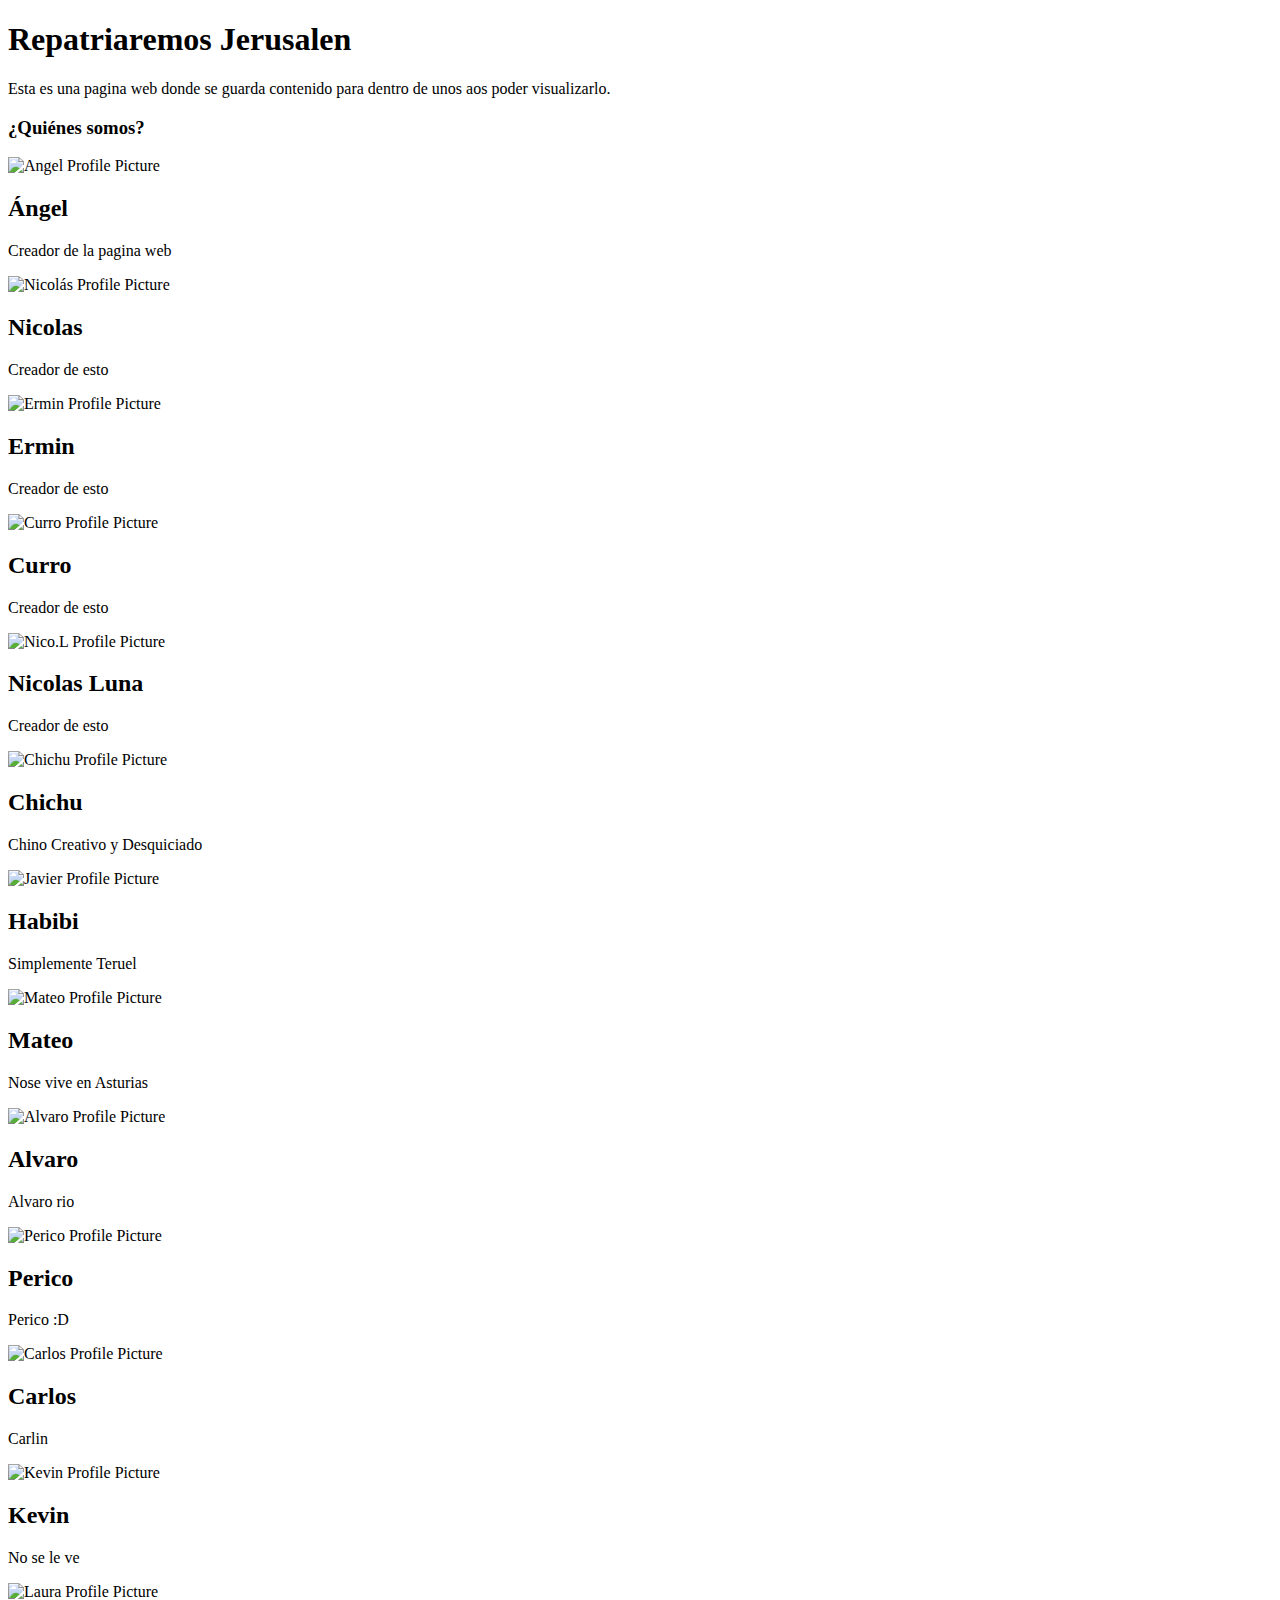
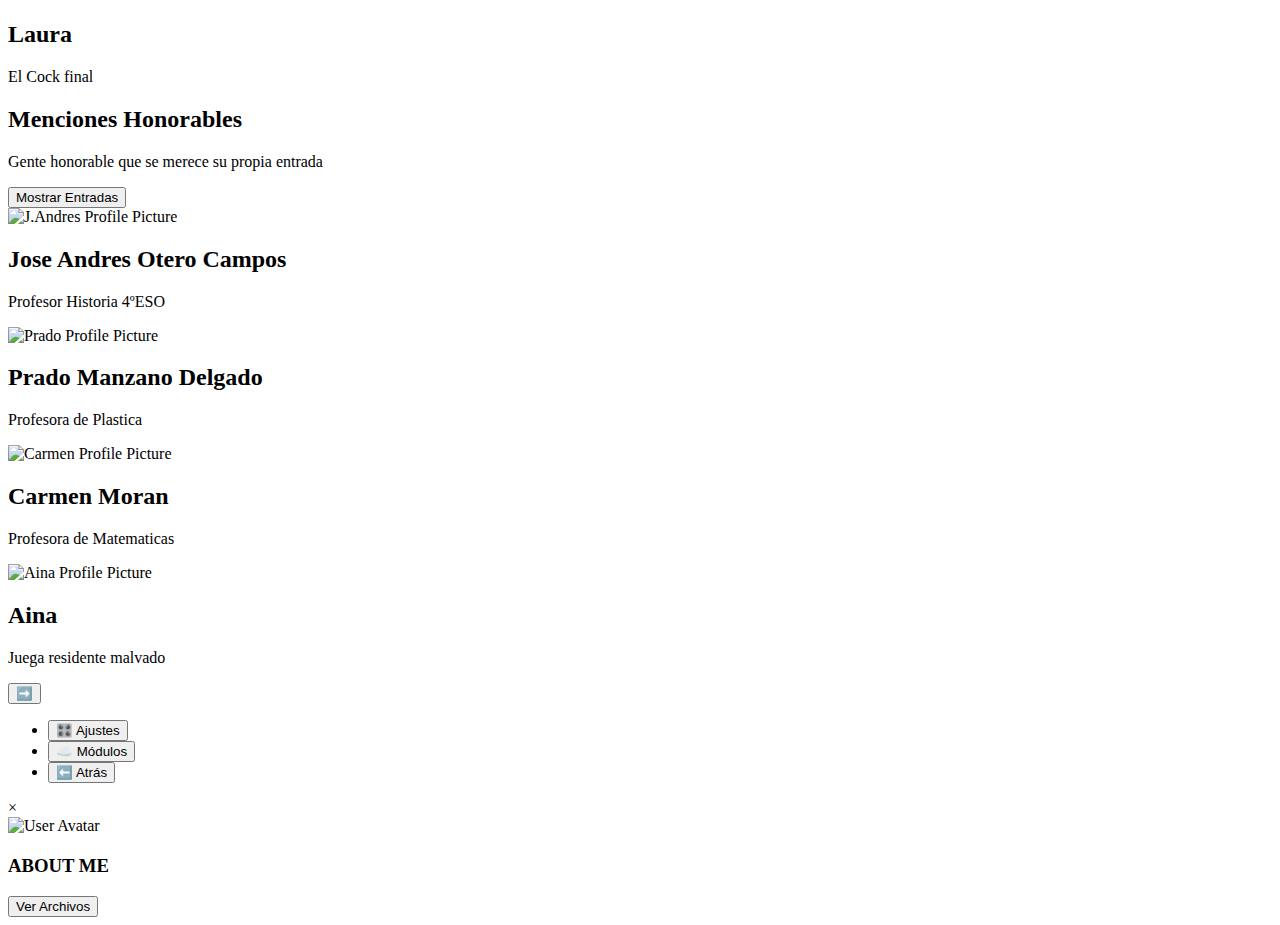
==== index.html @ 453072c1 "Create index.html" ====
<!DOCTYPE html>
<html lang="es">
<head>
    <meta charset="UTF-8">
    <meta name="viewport" content="width=device-width, initial-scale=1.0">
    <title>Página Principal</title>
    <link rel="stylesheet" href="themes/styles.css">
    <link id="theme-stylesheet" rel="stylesheet" href="themes/theme-light.css">
    <link rel="icon" href="/favicon.ico" type="image/x-icon">
</head>
<body>
    <div class="container">
        <h1>Repatriaremos Jerusalen</h1>
        <p>Esta es una pagina web donde se guarda contenido para dentro de unos aos poder visualizarlo.</p>
        <div class="space"></div>
        <h3>¿Quiénes somos?</h3>
        <div class="space"></div>
        <div class="entry-container">
            <div class="entry-container">
                <div class="user-entry" onclick="openModal(modalData['1-Angel']);">
                    <div class="entry-content">
                        <img src="assets/1-Angel.jpg" class="entry-image" alt="Angel Profile Picture">
                        <div class="entry-text">
                            <h2>Ángel</h2>
                            <p>Creador de la pagina web</p>

                        </div>
                    </div>
                </div>
            </div>            
            <div class="entry-container">
                <div class="user-entry" onclick="openModal(modalData['2-Nico']);">
                    <div class="entry-content">
                        <img src="assets/2-Nico.jpg" class="entry-image" alt="Nicolás Profile Picture">
                        <div class="entry-text">
                            <h2>Nicolas</h2>
                            <p>Creador de esto</p>
                        </div>
                    </div>
                </div>
            </div>     
            <div class="entry-container">
                <div class="user-entry" onclick="openModal(modalData['3-Ermin']);">
                    <div class="entry-content">
                        <img src="assets/3-Ermin.jpg" class="entry-image" alt="Ermin Profile Picture">
                        <div class="entry-text">
                            <h2>Ermin</h2>
                            <p>Creador de esto</p>
                        </div>
                    </div>
                </div>
            </div>
            <div class="entry-container">
                <div class="user-entry" onclick="openModal(modalData['4-Curro']);">
                    <div class="entry-content">
                        <img src="assets/4-Curro.jpg" class="entry-image" alt="Curro Profile Picture">
                        <div class="entry-text">
                            <h2>Curro</h2>
                            <p>Creador de esto</p>
                        </div>
                    </div>
                </div>
            </div>
            <div class="entry-container">
                <div class="user-entry" onclick="openModal(modalData['5-Nicolas Luna']);">
                    <div class="entry-content">
                        <img src="assets/5-Nicolas Luna.jpg" class="entry-image" alt="Nico.L Profile Picture">
                        <div class="entry-text">
                            <h2>Nicolas Luna</h2>
                            <p>Creador de esto</p>
                        </div>
                    </div>
                </div>
            </div>
            <div class="entry-container">
                <div class="user-entry" onclick="openModal(modalData['6-Chichu']);">
                    <div class="entry-content">
                        <img src="assets/6-Chichu.jpg" class="entry-image" alt="Chichu Profile Picture">
                        <div class="entry-text">
                            <h2>Chichu</h2>
                            <p>Chino Creativo y Desquiciado</p>
                        </div>
                    </div>
                </div>
            </div>
            <div class="entry-container">
                <div class="user-entry" onclick="openModal(modalData['8-Javier']);">
                    <div class="entry-content">
                        <img src="assets/8-Javier.png" class="entry-image" alt="Javier Profile Picture">
                        <div class="entry-text">
                            <h2>Habibi</h2>
                            <p>Simplemente Teruel</p>
                        </div>
                    </div>
                </div>
            </div>
            <div class="entry-container">
                <div class="user-entry" onclick="openModal(modalData['9-Mateo']);">
                    <div class="entry-content">
                        <img src="assets/9-Mateo.jpg" class="entry-image" alt="Mateo Profile Picture">
                        <div class="entry-text">
                            <h2>Mateo</h2>
                            <p>Nose vive en Asturias</p>
                        </div>
                    </div>
                </div>
            </div>
            <div class="entry-container">
                <div class="user-entry" onclick="openModal(modalData['10-Alvaro']);">
                    <div class="entry-content">
                        <img src="assets/10-Alvaro.jpg" class="entry-image" alt="Alvaro Profile Picture">
                        <div class="entry-text">
                            <h2>Alvaro</h2>
                            <p>Alvaro rio</p>
                        </div>
                    </div>
                </div>
            </div>
            <div class="entry-container">
                <div class="user-entry" onclick="openModal(modalData['11-Perico']);">
                    <div class="entry-content">
                        <img src="assets/11-Perico.jpg" class="entry-image" alt="Perico Profile Picture">
                        <div class="entry-text">
                            <h2>Perico</h2>
                            <p>Perico :D</p>
                        </div>
                    </div>
                </div>
            </div>
            <div class="entry-container">
                <div class="user-entry" onclick="openModal(modalData['12-Carlos']);">
                    <div class="entry-content">
                        <img src="assets/12-Carlos.jpg" class="entry-image" alt="Carlos Profile Picture">
                        <div class="entry-text">
                            <h2>Carlos</h2>
                            <p>Carlin</p>
                        </div>
                    </div>
                </div>
            </div>
            <div class="entry-container">
                <div class="user-entry" onclick="openModal(modalData['13-Kevin']);">
                    <div class="entry-content">
                        <img src="assets/13-Kevin.jpg" class="entry-image" alt="Kevin Profile Picture">
                        <div class="entry-text">
                            <h2>Kevin</h2>
                            <p>No se le ve</p>
                        </div>
                    </div>
                </div>
            </div>
            <div class="entry-container">
                <div class="user-entry" onclick="openModal(modalData['14-Laura']);">
                    <div class="entry-content">
                        <img src="assets/14-Laura.jpg" class="entry-image" alt="Laura Profile Picture">
                        <div class="entry-text">
                            <h2>Laura</h2>
                            <p>El Cock final</p>
                        </div>
                    </div>
                </div>
            </div>

            <div class="separator"></div>

            <div class="entry-container">
                <div class="blog-entry">
                    <h2>Menciones Honorables</h2>
                    <p>Gente honorable que se merece su propia entrada</p>
                    <button class="toggle-button button" data-target="toggle1">Mostrar Entradas</button>
                    <div id="toggle1" class="hidden-entries">
                        <div class="user-entry" onclick="openModal(modalData['MH-Jose Andres']);">
                            <div class="entry-content">
                                <img src="assets/Menciones Honorables/1-Jose Andres.jpg" alt="J.Andres Profile Picture" class="entry-image">
                                <div class="entry-text">
                                    <h2>Jose Andres Otero Campos</h2>
                                    <p>Profesor Historia 4ºESO</p>
                                </div>
                            </div>
                        </div>

                        <div class="user-entry" onclick="openModal(modalData['MH-Prado']);">
                            <div class="entry-content">
                                <img src="assets/Menciones Honorables/2-Prado.png" class="entry-image" alt="Prado Profile Picture">
                                <div class="entry-text">
                                    <h2>Prado Manzano Delgado</h2>
                                    <p>Profesora de Plastica</p>
                                </div>
                            </div>
                        </div>

                        <div class="user-entry" onclick="openModal(modalData['MH-Carmen Moran']);">
                            <div class="entry-content">
                                <img src="assets/Menciones Honorables/3-Carmen.jpg" class="entry-image" alt="Carmen Profile Picture">
                                <div class="entry-text">
                                    <h2>Carmen Moran</h2>
                                    <p>Profesora de Matematicas</p>
                                </div>
                            </div>
                        </div>

                        <div class="entry-container">
                            <div class="user-entry" onclick="openModal(modalData['7-Aina']);">
                                <div class="entry-content">
                                    <img src="assets/7-Aina.jpg" class="entry-image" alt="Aina Profile Picture">
                                    <div class="entry-text">
                                        <h2>Aina</h2>
                                        <p>Juega residente malvado</p>
                                    </div>
                                </div>
                            </div>
                        </div>
                    </div>
                </div>    
            </div>
    
    <div id="overlay"></div> <!-- Capa oscura de fondo -->
    <button id="toggle-sidebar">➡️</button>
    <div id="sidebar" class="sidebar">
        <ul>
            <li><button class="sidebar-button" id="settings">🎛️ Ajustes</button></li>
            <li><button class="sidebar-button" id="modules">☁️ Módulos</button></li>
            <li><button class="sidebar-button" id="back">⬅️ Atrás</button></li>
        </ul>
    </div>
    <div id="profileModal" class="modal">
        <div class="modal-content">
            <span class="close" onclick="closeModal('profileModal')">&times;</span> <!-- Cambiado a closeProfileModal -->
            <div class="modal-header">
                <img id="modalImage" class="modal-avatar" src="" alt="User Avatar">
                <div class="modal-user-info">
                    <h2 id="modalTitle" class="modal-username"></h2>
                    <p id="modalDescription" class="modal-description"></p>
                </div>
            </div>
            <div class="modal-body">
                <h3>ABOUT ME</h3>
                <p id="modalAbout"></p>
            </div>
            <div class="modal-footer">
                <button class="folder-button button">Ver Archivos</button>
            </div>
        </div>
    </div>
    <script>
        document.querySelectorAll('.toggle-button').forEach(button => {
            button.addEventListener('click', function () {
                const targetId = this.getAttribute('data-target');
                const target = document.getElementById(targetId);
                target.classList.toggle('hidden-entries');
                this.textContent = target.classList.contains('hidden-entries') ? "Mostrar Entradas" : "Ocultar Entradas";
            });
        });
    </script>
    <script src="scripts/theme.js"></script>
    <script src="scripts/modal.js"></script>
    <script src="scripts/modal_info.js"></script>
    <script src="scripts/session.js"></script>
</body>
</html>
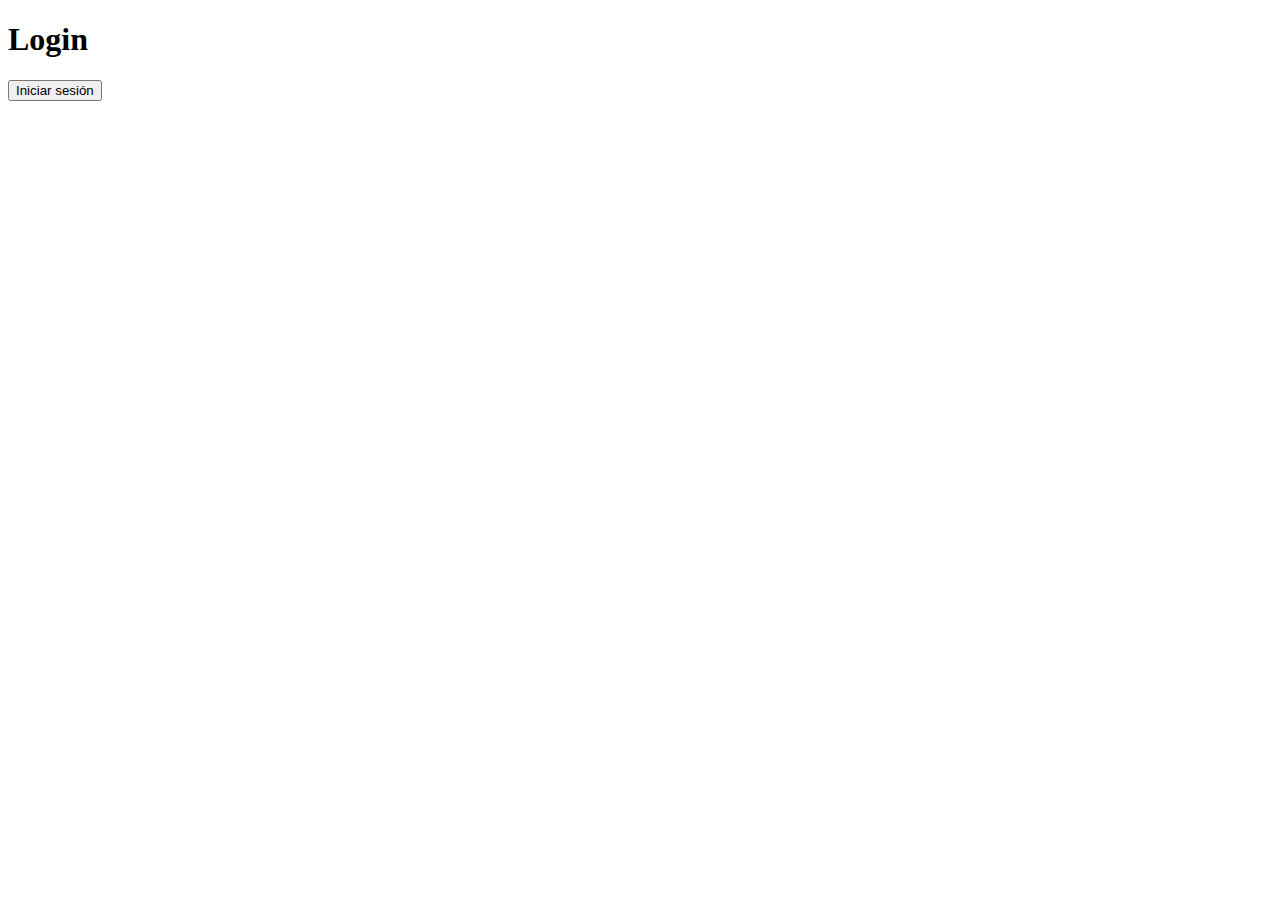
==== commit 4f18b7d6: "Fixes" ====
--- a/index.html
+++ b/index.html
@@ -3,258 +3,25 @@
 <head>
     <meta charset="UTF-8">
     <meta name="viewport" content="width=device-width, initial-scale=1.0">
-    <title>Página Principal</title>
-    <link rel="stylesheet" href="themes/styles.css">
-    <link id="theme-stylesheet" rel="stylesheet" href="themes/theme-light.css">
-    <link rel="icon" href="/favicon.ico" type="image/x-icon">
+    <title>Login</title>
+    <script src="https://cdn.auth0.com/js/auth0/9.19/auth0.min.js"></script>
 </head>
 <body>
-    <div class="container">
-        <h1>Repatriaremos Jerusalen</h1>
-        <p>Esta es una pagina web donde se guarda contenido para dentro de unos aos poder visualizarlo.</p>
-        <div class="space"></div>
-        <h3>¿Quiénes somos?</h3>
-        <div class="space"></div>
-        <div class="entry-container">
-            <div class="entry-container">
-                <div class="user-entry" onclick="openModal(modalData['1-Angel']);">
-                    <div class="entry-content">
-                        <img src="assets/1-Angel.jpg" class="entry-image" alt="Angel Profile Picture">
-                        <div class="entry-text">
-                            <h2>Ángel</h2>
-                            <p>Creador de la pagina web</p>
+    <h1>Login</h1>
+    <button id="login">Iniciar sesión</button>
 
-                        </div>
-                    </div>
-                </div>
-            </div>            
-            <div class="entry-container">
-                <div class="user-entry" onclick="openModal(modalData['2-Nico']);">
-                    <div class="entry-content">
-                        <img src="assets/2-Nico.jpg" class="entry-image" alt="Nicolás Profile Picture">
-                        <div class="entry-text">
-                            <h2>Nicolas</h2>
-                            <p>Creador de esto</p>
-                        </div>
-                    </div>
-                </div>
-            </div>     
-            <div class="entry-container">
-                <div class="user-entry" onclick="openModal(modalData['3-Ermin']);">
-                    <div class="entry-content">
-                        <img src="assets/3-Ermin.jpg" class="entry-image" alt="Ermin Profile Picture">
-                        <div class="entry-text">
-                            <h2>Ermin</h2>
-                            <p>Creador de esto</p>
-                        </div>
-                    </div>
-                </div>
-            </div>
-            <div class="entry-container">
-                <div class="user-entry" onclick="openModal(modalData['4-Curro']);">
-                    <div class="entry-content">
-                        <img src="assets/4-Curro.jpg" class="entry-image" alt="Curro Profile Picture">
-                        <div class="entry-text">
-                            <h2>Curro</h2>
-                            <p>Creador de esto</p>
-                        </div>
-                    </div>
-                </div>
-            </div>
-            <div class="entry-container">
-                <div class="user-entry" onclick="openModal(modalData['5-Nicolas Luna']);">
-                    <div class="entry-content">
-                        <img src="assets/5-Nicolas Luna.jpg" class="entry-image" alt="Nico.L Profile Picture">
-                        <div class="entry-text">
-                            <h2>Nicolas Luna</h2>
-                            <p>Creador de esto</p>
-                        </div>
-                    </div>
-                </div>
-            </div>
-            <div class="entry-container">
-                <div class="user-entry" onclick="openModal(modalData['6-Chichu']);">
-                    <div class="entry-content">
-                        <img src="assets/6-Chichu.jpg" class="entry-image" alt="Chichu Profile Picture">
-                        <div class="entry-text">
-                            <h2>Chichu</h2>
-                            <p>Chino Creativo y Desquiciado</p>
-                        </div>
-                    </div>
-                </div>
-            </div>
-            <div class="entry-container">
-                <div class="user-entry" onclick="openModal(modalData['8-Javier']);">
-                    <div class="entry-content">
-                        <img src="assets/8-Javier.png" class="entry-image" alt="Javier Profile Picture">
-                        <div class="entry-text">
-                            <h2>Habibi</h2>
-                            <p>Simplemente Teruel</p>
-                        </div>
-                    </div>
-                </div>
-            </div>
-            <div class="entry-container">
-                <div class="user-entry" onclick="openModal(modalData['9-Mateo']);">
-                    <div class="entry-content">
-                        <img src="assets/9-Mateo.jpg" class="entry-image" alt="Mateo Profile Picture">
-                        <div class="entry-text">
-                            <h2>Mateo</h2>
-                            <p>Nose vive en Asturias</p>
-                        </div>
-                    </div>
-                </div>
-            </div>
-            <div class="entry-container">
-                <div class="user-entry" onclick="openModal(modalData['10-Alvaro']);">
-                    <div class="entry-content">
-                        <img src="assets/10-Alvaro.jpg" class="entry-image" alt="Alvaro Profile Picture">
-                        <div class="entry-text">
-                            <h2>Alvaro</h2>
-                            <p>Alvaro rio</p>
-                        </div>
-                    </div>
-                </div>
-            </div>
-            <div class="entry-container">
-                <div class="user-entry" onclick="openModal(modalData['11-Perico']);">
-                    <div class="entry-content">
-                        <img src="assets/11-Perico.jpg" class="entry-image" alt="Perico Profile Picture">
-                        <div class="entry-text">
-                            <h2>Perico</h2>
-                            <p>Perico :D</p>
-                        </div>
-                    </div>
-                </div>
-            </div>
-            <div class="entry-container">
-                <div class="user-entry" onclick="openModal(modalData['12-Carlos']);">
-                    <div class="entry-content">
-                        <img src="assets/12-Carlos.jpg" class="entry-image" alt="Carlos Profile Picture">
-                        <div class="entry-text">
-                            <h2>Carlos</h2>
-                            <p>Carlin</p>
-                        </div>
-                    </div>
-                </div>
-            </div>
-            <div class="entry-container">
-                <div class="user-entry" onclick="openModal(modalData['13-Kevin']);">
-                    <div class="entry-content">
-                        <img src="assets/13-Kevin.jpg" class="entry-image" alt="Kevin Profile Picture">
-                        <div class="entry-text">
-                            <h2>Kevin</h2>
-                            <p>No se le ve</p>
-                        </div>
-                    </div>
-                </div>
-            </div>
-            <div class="entry-container">
-                <div class="user-entry" onclick="openModal(modalData['14-Laura']);">
-                    <div class="entry-content">
-                        <img src="assets/14-Laura.jpg" class="entry-image" alt="Laura Profile Picture">
-                        <div class="entry-text">
-                            <h2>Laura</h2>
-                            <p>El Cock final</p>
-                        </div>
-                    </div>
-                </div>
-            </div>
+    <script>
+        const auth0Client = new auth0.WebAuth({
+            domain: "TU-DOMINIO.auth0.com",
+            clientID: "TU-CLIENT-ID",
+            redirectUri: "https://jumpcraft08.github.io/Public-Website/principal.html", 
+            responseType: "token id_token",
+            scope: "openid profile email"
+        });
 
-            <div class="separator"></div>
-
-            <div class="entry-container">
-                <div class="blog-entry">
-                    <h2>Menciones Honorables</h2>
-                    <p>Gente honorable que se merece su propia entrada</p>
-                    <button class="toggle-button button" data-target="toggle1">Mostrar Entradas</button>
-                    <div id="toggle1" class="hidden-entries">
-                        <div class="user-entry" onclick="openModal(modalData['MH-Jose Andres']);">
-                            <div class="entry-content">
-                                <img src="assets/Menciones Honorables/1-Jose Andres.jpg" alt="J.Andres Profile Picture" class="entry-image">
-                                <div class="entry-text">
-                                    <h2>Jose Andres Otero Campos</h2>
-                                    <p>Profesor Historia 4ºESO</p>
-                                </div>
-                            </div>
-                        </div>
-
-                        <div class="user-entry" onclick="openModal(modalData['MH-Prado']);">
-                            <div class="entry-content">
-                                <img src="assets/Menciones Honorables/2-Prado.png" class="entry-image" alt="Prado Profile Picture">
-                                <div class="entry-text">
-                                    <h2>Prado Manzano Delgado</h2>
-                                    <p>Profesora de Plastica</p>
-                                </div>
-                            </div>
-                        </div>
-
-                        <div class="user-entry" onclick="openModal(modalData['MH-Carmen Moran']);">
-                            <div class="entry-content">
-                                <img src="assets/Menciones Honorables/3-Carmen.jpg" class="entry-image" alt="Carmen Profile Picture">
-                                <div class="entry-text">
-                                    <h2>Carmen Moran</h2>
-                                    <p>Profesora de Matematicas</p>
-                                </div>
-                            </div>
-                        </div>
-
-                        <div class="entry-container">
-                            <div class="user-entry" onclick="openModal(modalData['7-Aina']);">
-                                <div class="entry-content">
-                                    <img src="assets/7-Aina.jpg" class="entry-image" alt="Aina Profile Picture">
-                                    <div class="entry-text">
-                                        <h2>Aina</h2>
-                                        <p>Juega residente malvado</p>
-                                    </div>
-                                </div>
-                            </div>
-                        </div>
-                    </div>
-                </div>    
-            </div>
-    
-    <div id="overlay"></div> <!-- Capa oscura de fondo -->
-    <button id="toggle-sidebar">➡️</button>
-    <div id="sidebar" class="sidebar">
-        <ul>
-            <li><button class="sidebar-button" id="settings">🎛️ Ajustes</button></li>
-            <li><button class="sidebar-button" id="modules">☁️ Módulos</button></li>
-            <li><button class="sidebar-button" id="back">⬅️ Atrás</button></li>
-        </ul>
-    </div>
-    <div id="profileModal" class="modal">
-        <div class="modal-content">
-            <span class="close" onclick="closeModal('profileModal')">&times;</span> <!-- Cambiado a closeProfileModal -->
-            <div class="modal-header">
-                <img id="modalImage" class="modal-avatar" src="" alt="User Avatar">
-                <div class="modal-user-info">
-                    <h2 id="modalTitle" class="modal-username"></h2>
-                    <p id="modalDescription" class="modal-description"></p>
-                </div>
-            </div>
-            <div class="modal-body">
-                <h3>ABOUT ME</h3>
-                <p id="modalAbout"></p>
-            </div>
-            <div class="modal-footer">
-                <button class="folder-button button">Ver Archivos</button>
-            </div>
-        </div>
-    </div>
-    <script>
-        document.querySelectorAll('.toggle-button').forEach(button => {
-            button.addEventListener('click', function () {
-                const targetId = this.getAttribute('data-target');
-                const target = document.getElementById(targetId);
-                target.classList.toggle('hidden-entries');
-                this.textContent = target.classList.contains('hidden-entries') ? "Mostrar Entradas" : "Ocultar Entradas";
-            });
+        document.getElementById("login").addEventListener("click", function () {
+            auth0Client.authorize();
         });
     </script>
-    <script src="scripts/theme.js"></script>
-    <script src="scripts/modal.js"></script>
-    <script src="scripts/modal_info.js"></script>
-    <script src="scripts/session.js"></script>
 </body>
 </html>
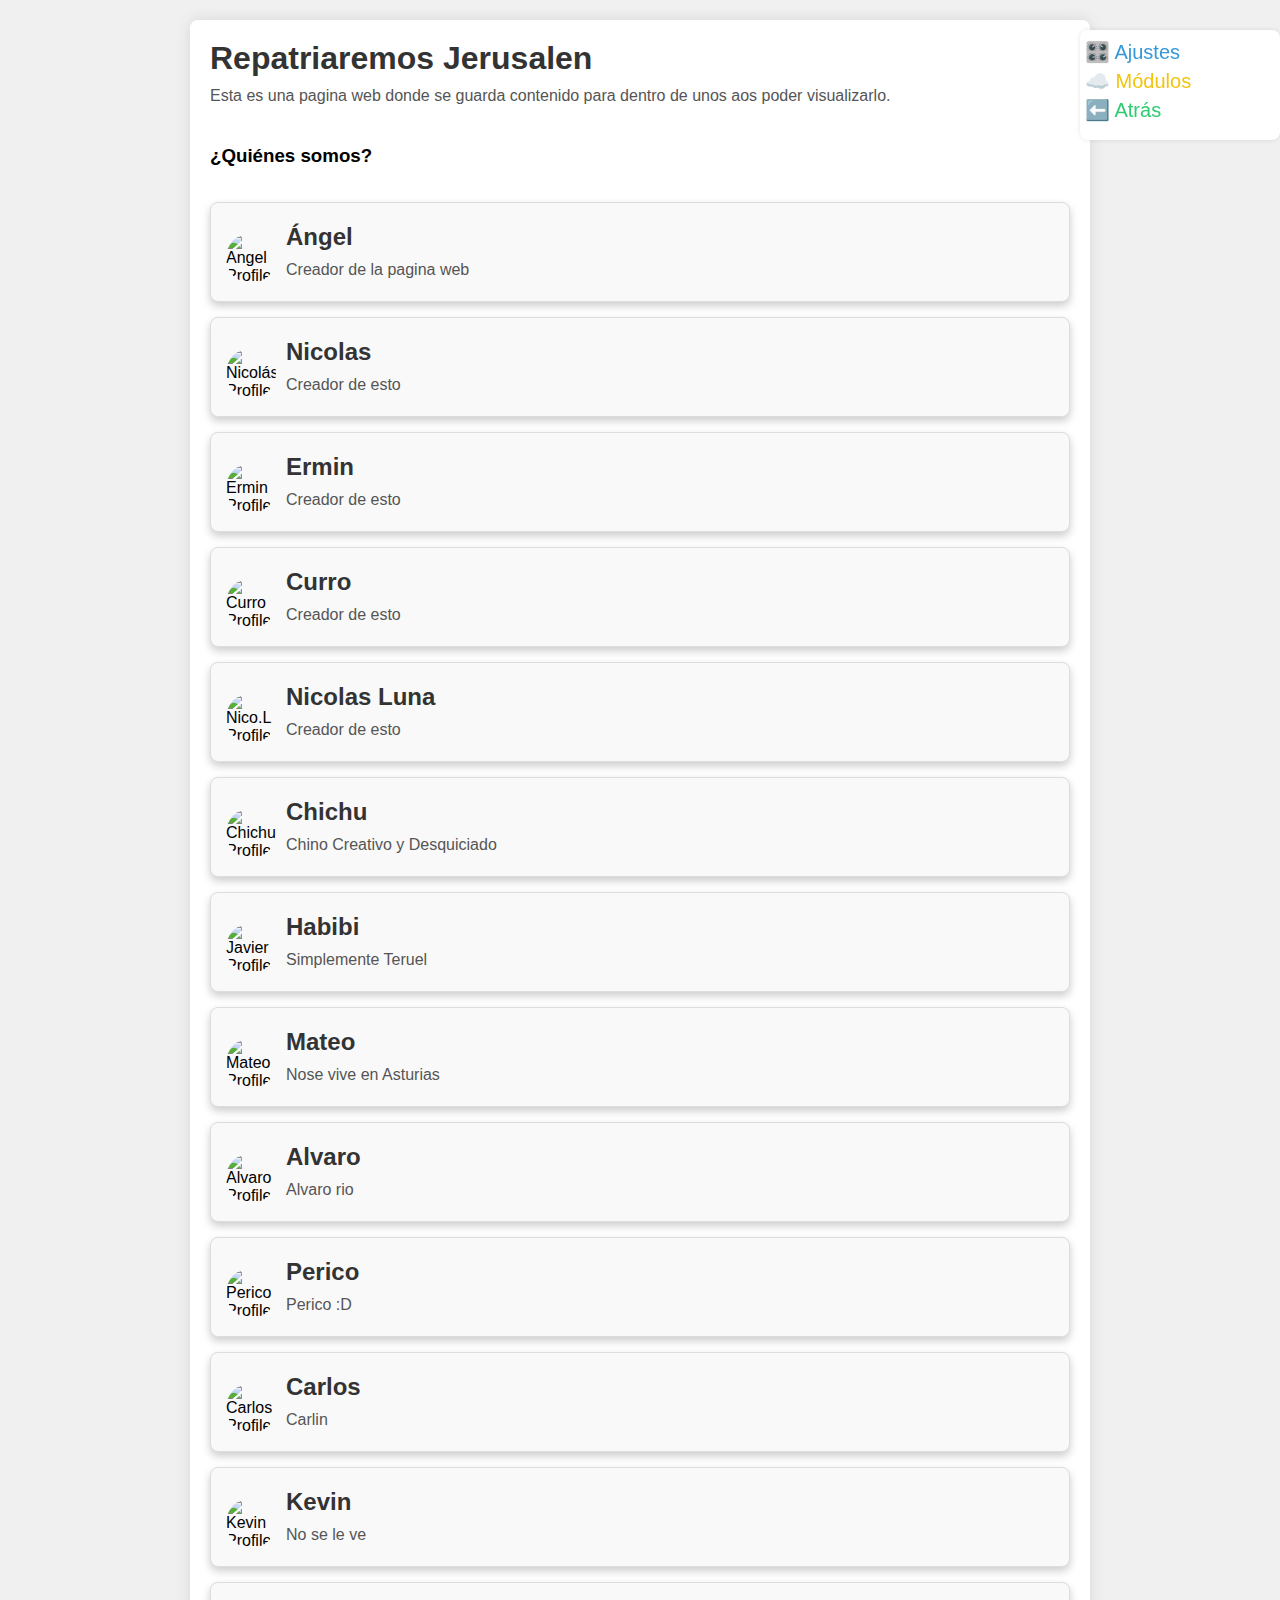
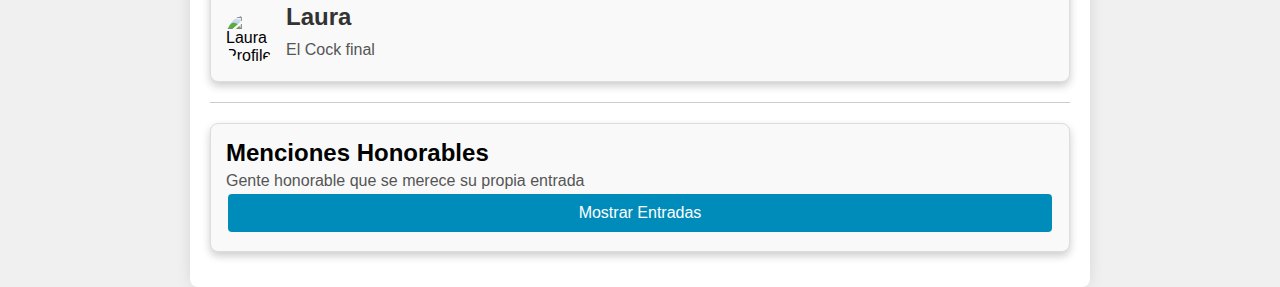
==== commit ab440638: "vgfh" ====
--- a/index.html
+++ b/index.html
@@ -3,25 +3,286 @@
 <head>
     <meta charset="UTF-8">
     <meta name="viewport" content="width=device-width, initial-scale=1.0">
-    <title>Login</title>
+    <title>Página Principal</title>
+    <link rel="stylesheet" href="themes/styles.css">
+    <link id="theme-stylesheet" rel="stylesheet" href="themes/theme-light.css">
+    <link rel="icon" href="/favicon.ico" type="image/x-icon">
     <script src="https://cdn.auth0.com/js/auth0/9.19/auth0.min.js"></script>
 </head>
 <body>
-    <h1>Login</h1>
-    <button id="login">Iniciar sesión</button>
-
+    <div class="container">
+        <h1>Repatriaremos Jerusalen</h1>
+        <p>Esta es una pagina web donde se guarda contenido para dentro de unos aos poder visualizarlo.</p>
+        <div class="space"></div>
+        <h3>¿Quiénes somos?</h3>
+        <div class="space"></div>
+        <div class="entry-container">
+            <div class="entry-container">
+                <div class="user-entry" onclick="openModal(modalData['1-Angel']);">
+                    <div class="entry-content">
+                        <img src="assets/1-Angel.jpg" class="entry-image" alt="Angel Profile Picture">
+                        <div class="entry-text">
+                            <h2>Ángel</h2>
+                            <p>Creador de la pagina web</p>
+
+                        </div>
+                    </div>
+                </div>
+            </div>            
+            <div class="entry-container">
+                <div class="user-entry" onclick="openModal(modalData['2-Nico']);">
+                    <div class="entry-content">
+                        <img src="assets/2-Nico.jpg" class="entry-image" alt="Nicolás Profile Picture">
+                        <div class="entry-text">
+                            <h2>Nicolas</h2>
+                            <p>Creador de esto</p>
+                        </div>
+                    </div>
+                </div>
+            </div>     
+            <div class="entry-container">
+                <div class="user-entry" onclick="openModal(modalData['3-Ermin']);">
+                    <div class="entry-content">
+                        <img src="assets/3-Ermin.jpg" class="entry-image" alt="Ermin Profile Picture">
+                        <div class="entry-text">
+                            <h2>Ermin</h2>
+                            <p>Creador de esto</p>
+                        </div>
+                    </div>
+                </div>
+            </div>
+            <div class="entry-container">
+                <div class="user-entry" onclick="openModal(modalData['4-Curro']);">
+                    <div class="entry-content">
+                        <img src="assets/4-Curro.jpg" class="entry-image" alt="Curro Profile Picture">
+                        <div class="entry-text">
+                            <h2>Curro</h2>
+                            <p>Creador de esto</p>
+                        </div>
+                    </div>
+                </div>
+            </div>
+            <div class="entry-container">
+                <div class="user-entry" onclick="openModal(modalData['5-Nicolas Luna']);">
+                    <div class="entry-content">
+                        <img src="assets/5-Nicolas Luna.jpg" class="entry-image" alt="Nico.L Profile Picture">
+                        <div class="entry-text">
+                            <h2>Nicolas Luna</h2>
+                            <p>Creador de esto</p>
+                        </div>
+                    </div>
+                </div>
+            </div>
+            <div class="entry-container">
+                <div class="user-entry" onclick="openModal(modalData['6-Chichu']);">
+                    <div class="entry-content">
+                        <img src="assets/6-Chichu.jpg" class="entry-image" alt="Chichu Profile Picture">
+                        <div class="entry-text">
+                            <h2>Chichu</h2>
+                            <p>Chino Creativo y Desquiciado</p>
+                        </div>
+                    </div>
+                </div>
+            </div>
+            <div class="entry-container">
+                <div class="user-entry" onclick="openModal(modalData['8-Javier']);">
+                    <div class="entry-content">
+                        <img src="assets/8-Javier.png" class="entry-image" alt="Javier Profile Picture">
+                        <div class="entry-text">
+                            <h2>Habibi</h2>
+                            <p>Simplemente Teruel</p>
+                        </div>
+                    </div>
+                </div>
+            </div>
+            <div class="entry-container">
+                <div class="user-entry" onclick="openModal(modalData['9-Mateo']);">
+                    <div class="entry-content">
+                        <img src="assets/9-Mateo.jpg" class="entry-image" alt="Mateo Profile Picture">
+                        <div class="entry-text">
+                            <h2>Mateo</h2>
+                            <p>Nose vive en Asturias</p>
+                        </div>
+                    </div>
+                </div>
+            </div>
+            <div class="entry-container">
+                <div class="user-entry" onclick="openModal(modalData['10-Alvaro']);">
+                    <div class="entry-content">
+                        <img src="assets/10-Alvaro.jpg" class="entry-image" alt="Alvaro Profile Picture">
+                        <div class="entry-text">
+                            <h2>Alvaro</h2>
+                            <p>Alvaro rio</p>
+                        </div>
+                    </div>
+                </div>
+            </div>
+            <div class="entry-container">
+                <div class="user-entry" onclick="openModal(modalData['11-Perico']);">
+                    <div class="entry-content">
+                        <img src="assets/11-Perico.jpg" class="entry-image" alt="Perico Profile Picture">
+                        <div class="entry-text">
+                            <h2>Perico</h2>
+                            <p>Perico :D</p>
+                        </div>
+                    </div>
+                </div>
+            </div>
+            <div class="entry-container">
+                <div class="user-entry" onclick="openModal(modalData['12-Carlos']);">
+                    <div class="entry-content">
+                        <img src="assets/12-Carlos.jpg" class="entry-image" alt="Carlos Profile Picture">
+                        <div class="entry-text">
+                            <h2>Carlos</h2>
+                            <p>Carlin</p>
+                        </div>
+                    </div>
+                </div>
+            </div>
+            <div class="entry-container">
+                <div class="user-entry" onclick="openModal(modalData['13-Kevin']);">
+                    <div class="entry-content">
+                        <img src="assets/13-Kevin.jpg" class="entry-image" alt="Kevin Profile Picture">
+                        <div class="entry-text">
+                            <h2>Kevin</h2>
+                            <p>No se le ve</p>
+                        </div>
+                    </div>
+                </div>
+            </div>
+            <div class="entry-container">
+                <div class="user-entry" onclick="openModal(modalData['14-Laura']);">
+                    <div class="entry-content">
+                        <img src="assets/14-Laura.jpg" class="entry-image" alt="Laura Profile Picture">
+                        <div class="entry-text">
+                            <h2>Laura</h2>
+                            <p>El Cock final</p>
+                        </div>
+                    </div>
+                </div>
+            </div>
+
+            <div class="separator"></div>
+
+            <div class="entry-container">
+                <div class="blog-entry">
+                    <h2>Menciones Honorables</h2>
+                    <p>Gente honorable que se merece su propia entrada</p>
+                    <button class="toggle-button button" data-target="toggle1">Mostrar Entradas</button>
+                    <div id="toggle1" class="hidden-entries">
+                        <div class="user-entry" onclick="openModal(modalData['MH-Jose Andres']);">
+                            <div class="entry-content">
+                                <img src="assets/Menciones Honorables/1-Jose Andres.jpg" alt="J.Andres Profile Picture" class="entry-image">
+                                <div class="entry-text">
+                                    <h2>Jose Andres Otero Campos</h2>
+                                    <p>Profesor Historia 4ºESO</p>
+                                </div>
+                            </div>
+                        </div>
+
+                        <div class="user-entry" onclick="openModal(modalData['MH-Prado']);">
+                            <div class="entry-content">
+                                <img src="assets/Menciones Honorables/2-Prado.png" class="entry-image" alt="Prado Profile Picture">
+                                <div class="entry-text">
+                                    <h2>Prado Manzano Delgado</h2>
+                                    <p>Profesora de Plastica</p>
+                                </div>
+                            </div>
+                        </div>
+
+                        <div class="user-entry" onclick="openModal(modalData['MH-Carmen Moran']);">
+                            <div class="entry-content">
+                                <img src="assets/Menciones Honorables/3-Carmen.jpg" class="entry-image" alt="Carmen Profile Picture">
+                                <div class="entry-text">
+                                    <h2>Carmen Moran</h2>
+                                    <p>Profesora de Matematicas</p>
+                                </div>
+                            </div>
+                        </div>
+
+                        <div class="entry-container">
+                            <div class="user-entry" onclick="openModal(modalData['7-Aina']);">
+                                <div class="entry-content">
+                                    <img src="assets/7-Aina.jpg" class="entry-image" alt="Aina Profile Picture">
+                                    <div class="entry-text">
+                                        <h2>Aina</h2>
+                                        <p>Juega residente malvado</p>
+                                    </div>
+                                </div>
+                            </div>
+                        </div>
+                    </div>
+                </div>    
+            </div>
+    
+    <div id="overlay"></div> <!-- Capa oscura de fondo -->
+    <button id="toggle-sidebar">➡️</button>
+    <div id="sidebar" class="sidebar">
+        <ul>
+            <li><button class="sidebar-button" id="settings">🎛️ Ajustes</button></li>
+            <li><button class="sidebar-button" id="modules">☁️ Módulos</button></li>
+            <li><button class="sidebar-button" id="back">⬅️ Atrás</button></li>
+        </ul>
+    </div>
+    <div id="profileModal" class="modal">
+        <div class="modal-content">
+            <span class="close" onclick="closeModal('profileModal')">&times;</span> <!-- Cambiado a closeProfileModal -->
+            <div class="modal-header">
+                <img id="modalImage" class="modal-avatar" src="" alt="User Avatar">
+                <div class="modal-user-info">
+                    <h2 id="modalTitle" class="modal-username"></h2>
+                    <p id="modalDescription" class="modal-description"></p>
+                </div>
+            </div>
+            <div class="modal-body">
+                <h3>ABOUT ME</h3>
+                <p id="modalAbout"></p>
+            </div>
+            <div class="modal-footer">
+                <button class="folder-button button">Ver Archivos</button>
+            </div>
+        </div>
+    </div>
+    <script>
+        document.querySelectorAll('.toggle-button').forEach(button => {
+            button.addEventListener('click', function () {
+                const targetId = this.getAttribute('data-target');
+                const target = document.getElementById(targetId);
+                target.classList.toggle('hidden-entries');
+                this.textContent = target.classList.contains('hidden-entries') ? "Mostrar Entradas" : "Ocultar Entradas";
+            });
+        });
+    </script>
+    <script src="scripts/theme.js"></script>
+    <script src="scripts/modal.js"></script>
+    <script src="scripts/modal_info.js"></script>
+    <script src="scripts/session.js"></script>
     <script>
         const auth0Client = new auth0.WebAuth({
-            domain: "TU-DOMINIO.auth0.com",
-            clientID: "TU-CLIENT-ID",
-            redirectUri: "https://jumpcraft08.github.io/Public-Website/principal.html", 
-            responseType: "token id_token",
-            scope: "openid profile email"
-        });
-
-        document.getElementById("login").addEventListener("click", function () {
-            auth0Client.authorize();
-        });
+    domain: "dev-xl8u673lmuv83zd2.us.auth0.com",  // Reemplaza con tu dominio de Auth0
+    clientID: "xMWccyC2G4qDto0ifAsgWs98UfoDdDr1",  // Reemplaza con tu Client ID de Auth0
+    redirectUri: "https://jumpcraft08.github.io/Public-Website/index.html",  // Redirección después de login
+    responseType: "token id_token",
+    scope: "openid profile email"
+});
+
+// Verifica si el usuario está autenticado
+function checkAuthentication() {
+    auth0Client.checkSession({}, function(err, authResult) {
+        if (err) {
+            console.log('No autenticado, redirigiendo a Auth0');
+            // Si el usuario no está autenticado, redirige a Auth0
+            auth0Client.authorize(); // Esto redirige a Auth0 para autenticación
+        } else {
+            console.log('Usuario autenticado', authResult);
+            // Aquí puedes manejar lo que sucede cuando el usuario está autenticado
+            // Por ejemplo, mostrar contenido o cargar la página principal
+        }
+    });
+}
+
+// Llama a la función cuando la página se cargue
+window.onload = checkAuthentication;
     </script>
 </body>
 </html>
--- a/themes/styles.css
+++ b/themes/styles.css
@@ -0,0 +1,340 @@
+/* Reset y estilos básicos */
+* {
+    margin: 0;
+    padding: 0;
+    box-sizing: border-box;
+}
+
+body {
+    font-family: Arial, sans-serif;
+    display: flex;
+    justify-content: center;
+    align-items: flex-start; /* Alinear el contenido en la parte superior */
+    min-height: 100vh;
+    transition: opacity 0.5s ease; /* Suaviza la transición de opacidad */
+    opacity: 1; /* Asegúrate de que la opacidad por defecto sea 1 */
+}
+
+h1 {
+    margin-bottom: 10px; /* Espacio debajo del título */
+}
+
+p {
+    margin-bottom: 20px; /* Espacio debajo del párrafo */
+}
+
+ul {
+    list-style-type: disc; /* Estilo de viñetas */
+    padding-left: 40px; /* Aumenta el espaciado a la izquierda */
+    margin: 0; /* Elimina el margen por defecto */
+}
+
+.separator {
+    margin: 20px 0; /* Espaciado superior e inferior */
+}
+
+.space {
+    height: 20px; /* Ajusta la altura del espacio como desees */
+}
+
+/* Contenedor */
+.container {
+    width: 80%; /* Ancho del contenedor principal */
+    max-width: 900px; /* Ancho máximo para pantallas grandes */
+    border-radius: 8px; /* Bordes redondeados */
+    padding: 20px; /* Espaciado interno */
+    position: relative; /* Para posicionar el botón de cerrar sesión */
+    margin-top: 20px; /* Espaciado superior */
+}
+
+.entry-content {
+    display: flex; /* Usar flexbox para alinear imagen y texto */
+    align-items: center; /* Centrar verticalmente */
+    margin-bottom: 15px; /* Espacio entre entradas */
+}
+
+.entry-text {
+    flex-grow: 1; /* Permitir que el texto ocupe el espacio restante */
+}
+
+.entry-image {
+    width: 50px; /* Ancho de la imagen */
+    height: 50px; /* Alto de la imagen */
+    border-radius: 50%; /* Hacer la imagen circular */
+    margin-right: 10px; /* Espacio entre la imagen y el texto */
+}
+
+.user-entry {
+    height: 100px; /* Permitir que la altura se ajuste al contenido */
+    border-radius: 8px; /* Bordes redondeados */
+    padding: 15px; /* Espaciado interno */
+    margin: 15px 0; /* Espaciado vertical entre entradas */
+}
+
+img {
+    max-width: 100%; /* Ajustar imágenes al ancho del contenedor */
+    height: auto; /* Mantener la proporción de aspecto */
+    border-radius: 4px; /* Bordes redondeados para imágenes */
+    margin-top: 15px; /* Espaciado superior para la imagen */
+}
+
+/* Mini barra lateral para el botón de cierre de sesión y opciones */
+.sidebar {
+    width: 200px;
+    padding: 5px;
+    position: fixed;
+    top: 30px;
+    right: 0; /* Visible por defecto en pantallas grandes */
+    height: 110px;
+    border-radius: 8px;
+    box-shadow: 0px 0px 10px rgba(0, 0, 0, 0.1);
+    transition: right 0.3s ease;
+    z-index: 1001;
+}
+
+/* Estilo para oscurecer el sidebar */
+#sidebar.sidebar-darkened {
+    background-color: rgba(0, 0, 0, 0.3); /* Ajusta el color para obtener el efecto deseado */
+}
+
+
+/* Botón flotante para mostrar el sidebar */
+#toggle-sidebar {
+    display: none; /* Oculto en pantallas grandes */
+    position: fixed;
+    top: 30px;
+    right: 10px;
+    border: none;
+    padding: 10px;
+    font-size: 20px;
+    border-radius: 5px; /* Bordes redondeados */
+    box-shadow: 0px 0px 10px rgba(0, 0, 0, 0.1);
+    cursor: pointer;
+    z-index: 1002;
+}
+
+
+/* Capa oscura de fondo */
+#overlay {
+    display: none;
+    position: fixed;
+    top: 0;
+    left: 0;
+    width: 100%;
+    height: 100%;
+    background: rgba(0, 0, 0, 0.5);
+    z-index: 1000;
+    transition: opacity 0.3s ease;
+}
+
+/* Ocultar y mostrar sidebar en móviles */
+@media screen and (max-width: 768px) {
+    .sidebar { right: -220px; }
+    #toggle-sidebar { display: block; }
+
+    .sidebar.active { right: 0; }
+    #overlay.active { display: block; opacity: 1; }
+}
+
+.sidebar ul {
+    list-style-type: none; /* Quitar viñetas de la lista */
+    padding: 0; /* Sin padding */
+}
+
+.sidebar li {
+    margin: 5px 0; /* Espaciado entre opciones */
+}
+
+.sidebar-button {
+    background: none;
+    border: none;
+    cursor: pointer;
+    font-size: 20px; /* Tamaño del ícono */
+    transition: color 0.3s ease;
+}
+
+#settings { color: #3498db; }
+#back { color: #2ecc71; }
+#modules { color: #f1c40f; }
+
+button.button-darkened,
+#settings.button-darkened,
+#back.button-darkened,
+#modules.button-darkened {
+    color: rgba(255, 255, 255, 0.5); /* Cambiar el color del texto a blanco semitransparente */
+    background-color: rgba(0, 0, 0, 0.3); /* Cambiar el fondo a un color oscuro */
+    cursor: not-allowed; /* Mostrar un cursor que indique que no se puede interactuar */
+}
+
+/* Estilo para las User entry */
+.user-entry h2 {
+    margin-bottom: 10px; /* Asegura que los botones de desplegable no tengan margen */
+}
+
+.user-entry p {
+    margin: 0; /* Elimina el margen por defecto */
+}
+
+/* Estilos para blog, audio, video y PDF */
+.blog-entry {
+    border-radius: 8px; /* Bordes redondeados */
+    padding: 15px; /* Espaciado interno */
+    margin: 15px 0; /* Espaciado vertical entre entradas */
+    display: flex; /* Usar flexbox para alinear imagen y texto */
+    flex-direction: column; /* Alinear los elementos en columna */
+}
+
+.blog-entry h2 {
+    margin-bottom: 5px; /* Espacio debajo del título */
+}
+
+.blog-entry p {
+    margin: 0; /* Eliminar margen para el párrafo */
+}
+
+.audio-container,
+.video-container,
+.pdf-container {
+    margin-top: 10px; /* Espacio superior entre la descripción y el contenido */
+    border-radius: 4px; /* Bordes redondeados para el contenedor */
+    overflow: hidden; /* Asegurar que el contenido no se desborde */
+}
+
+.video-container {
+    max-width: 100%; /* Asegurar que el contenedor no sea más grande que la entrada */
+}
+
+.video-container video {
+    max-width: 100%; /* Asegura que el video se ajuste al tamaño del contenedor */
+    height: auto; /* Mantener la proporción de aspecto del video */
+    display: block; /* Eliminar el espacio en línea extra alrededor del video */
+}
+
+.pdf-container {
+    padding: 10px; /* Espaciado interno para el contenedor del PDF */
+}
+
+.pdf-container iframe {
+    border: none; /* Sin borde para el iframe */
+    width: 100%; /* Ajustar al ancho del contenedor */
+    height: 500px; /* Altura del iframe, ajustable según sea necesario */
+}
+
+/* Contenedor de entradas ocultas */
+.hidden-entries {
+    display: none; /* Ocultar entradas por defecto */
+    margin-left: 20px; /* Indentación para diferenciar */
+    transition: opacity 0.3s ease-out;
+    overflow: hidden;
+    opacity: 0;
+}
+
+.hidden-entries.show {
+    display: block; /* Mostrar entradas al hacer clic */
+    opacity: 1;
+}
+
+/* Estilos para modales */
+.modal {
+    display: none; /* Oculto por defecto */
+    position: fixed; /* Fijo en la pantalla */
+    z-index: 1000; /* En frente de otros elementos */
+    left: 0;
+    top: 0;
+    width: 100%; /* Ancho completo */
+    height: 100%; /* Altura completa */
+    overflow: auto; /* Permite desplazamiento si es necesario */
+    opacity: 0;
+    transition: opacity 0.5s ease; /* Transición para la opacidad */
+}
+
+.modal-content {
+    margin: 15% auto; /* Margen automático */
+    padding: 20px; /* Espaciado */
+    width: 60%; /* Ancho del modal */
+    max-width: 600px; /* Limita el ancho máximo */
+}
+
+.close {
+    float: right; /* A la derecha */
+    font-size: 28px; /* Tamaño de fuente */
+    font-weight: bold; /* Negrita */
+}
+
+.close:hover,
+.close:focus {
+    text-decoration: none; /* Sin subrayado */
+    cursor: pointer; /* Cursor puntero */
+}
+
+.modal-description {
+    margin: 5px 0 0 0; /* Margen para separar del título */
+}
+
+.modal.show {
+    display: block; /* Muestra el modal */
+    opacity: 1; /* Hace que el modal sea completamente visible */
+}
+
+.modal-header {
+    display: flex; /* Flexbox para alinear la imagen y la información */
+    align-items: center; /* Centrar verticalmente */
+}
+
+.modal-avatar {
+    width: 60px; /* Ajusta el tamaño de la imagen del usuario */
+    height: 60px; /* Ajusta el tamaño de la imagen del usuario */
+    border-radius: 50%; /* Hacer la imagen redonda */
+    margin-right: 15px; /* Espaciado a la derecha */
+}
+
+.modal-user-info {
+    display: flex;
+    flex-direction: column; /* Colocar los elementos en una columna */
+}
+
+.modal-username {
+    margin: 0; /* Sin margen */
+    font-size: 24px; /* Tamaño de fuente */
+}
+
+.modal-body {
+    margin-top: 20px; /* Margen en la parte superior */
+}
+
+.button {
+    border: none; /* Sin borde */
+    padding: 10px 20px; /* Espaciado interno */
+    text-align: center; /* Centrar texto */
+    text-decoration: none; /* Sin subrayado */
+    display: inline-block; /* Hacerlo un bloque en línea */
+    font-size: 16px; /* Tamaño de fuente */
+    margin: 4px 2px; /* Margen alrededor */
+    cursor: pointer; /* Cursor puntero */
+    border-radius: 4px; /* Bordes redondeados */
+    color: white; /* Color del texto */
+    transition: background-color 0.3s ease;
+}
+.folder-button {
+    background-color: #4CAF50; /* Color de fondo */  
+}
+
+.folder-button:hover {
+    background-color: #45a049; /* Color de fondo al pasar el ratón */
+}
+
+/* Estilo para el botón de mostrar/ocultar entradas */
+.toggle-button {
+    background-color: #008CBA; /* Color de fondo del botón */
+}
+
+.toggle-button:hover {
+    background-color: #005f73; /* Color al pasar el ratón */
+}
+
+/* Estilo para el contenido desplegable */
+.dropdown-content {
+    border: 1px solid #444; /* Borde */
+    background-color: #2a2a2a; /* Color de fondo */
+}
+
--- a/themes/theme-light.css
+++ b/themes/theme-light.css
@@ -0,0 +1,157 @@
+body {
+    background-color: #f0f0f0; /* Color de fondo suave */
+}
+
+.container {
+    background-color: #ffffff; /* Fondo blanco del contenedor */
+    box-shadow: 0 0 15px rgba(0, 0, 0, 0.1); /* Sombra suave */
+}
+
+h1 {
+    color: #333; /* Color del encabezado */
+}
+
+p {
+    color: #555; /* Color del texto */
+}
+
+ul {
+    color: #555; /* Color del texto de la lista */
+}
+
+.separator {
+    border-top: 1px solid #ccc; /* Línea delgada */
+}
+
+/* Mini barra lateral para el botón de cierre de sesión y opciones */
+.sidebar {
+    background-color: #ffffff; /* Fondo blanco */
+    box-shadow: 0 0 5px rgba(0, 0, 0, 0.1); /* Sombra para la mini barra lateral */
+}
+
+#toggle-sidebar { background: #ffffff;}
+
+/* Estilo para las User entry */
+.user-entry {
+    background-color: #f9f9f9; /* Fondo suave para las entradas */
+    border: 1px solid #ddd; /* Borde ligero */
+    box-shadow: 0 4px 8px rgba(0, 0, 0, 0.2); /* Sombra suave para las entradas */
+}
+
+.user-entry h2 {
+    color: #333; /* Color del título de la entrada */
+}
+
+.user-entry p {
+    color: #555; /* Color del texto de la entrada */
+}
+
+/* Estilo para el contenido desplegable */
+.dropdown-content {
+    border: 1px solid #ccc; /* Borde */
+    background-color: #f9f9f9; /* Color de fondo */
+}
+
+/* Estilos para el chat */
+.chat-container {
+    border: 1px solid #ccc;
+    background-color: #fff;
+}
+
+.chat-box {
+    background-color: #f9f9f9;
+    color: #000;
+    scrollbar-color: #ddd #f0f0f0; /* Para Firefox */
+}
+
+.chat-box::-webkit-scrollbar-track {
+    background: #f0f0f0;
+}
+
+.chat-box::-webkit-scrollbar-thumb {
+    background-color: #ddd;
+}
+
+.chat-message {
+    color: #000;
+}
+
+.chat-message strong {
+    color: #007bff;
+}
+
+form {
+    background-color: #fff;
+    border-top: 1px solid #ccc;
+}
+
+input[type="text"] {
+    border: 1px solid #ccc;
+    background-color: #fff;
+    color: #000;
+}
+
+input[type="text"]::placeholder {
+    color: #aaa;
+}
+
+.send-message-btn {
+    background-color: #007bff;
+    color: #fff;
+}
+
+.send-message-btn:hover {
+    background-color: #0056b3;
+}
+
+/* Estilo para las entradas del blog */
+.blog-entry {
+    background-color: #f9f9f9; /* Fondo claro para las entradas */
+    border: 1px solid #ddd; /* Borde claro */
+    box-shadow: 0 4px 8px rgba(0, 0, 0, 0.2); /* Sombra suave para las entradas */
+}
+
+.blog-entry h2 {
+    color: #000; /* Color del título de la entrada en tema claro */
+}
+
+.blog-entry p {
+    color: #555; /* Color del texto de la entrada en tema claro */
+}
+
+.pdf-container {
+    background-color: #f9f9f9; /* Fondo claro para el contenedor del PDF */
+}
+
+/* Estilos para los botones de desplegable */
+.toggle-btn {
+    color: #007BFF;
+}
+
+.toggle-btn:hover {
+    color: #0056b3;
+}
+
+/* Estilos para modales */
+.modal {
+    background-color: rgba(0,0,0,0.4); /* Fondo con opacidad */
+}
+
+.modal-content {
+    background-color: #fefefe; /* Fondo blanco */
+    border: 1px solid #888; /* Borde gris */
+    box-shadow: 0 4px 8px rgba(0, 0, 0, 0.2);
+}
+
+.close {
+    color: #aaa; /* Color gris */
+}
+
+.close:hover,
+.close:focus {
+    color: black; /* Color negro al pasar el ratón */
+}
+
+.modal-description {
+    color: #666; /* Color gris */
+}